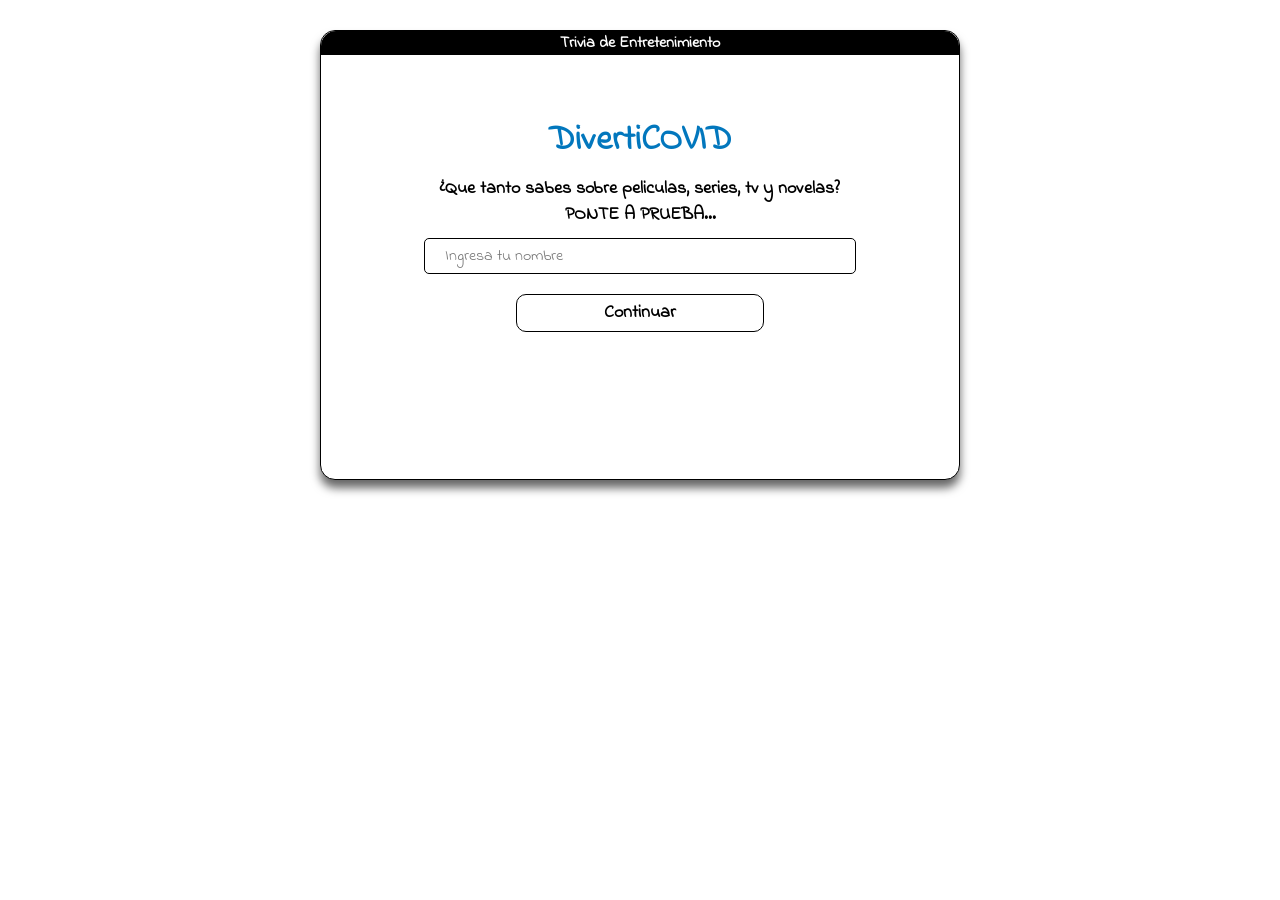
==== index.html @ fdf9401e "Initial Commit" ====
<!DOCTYPE html>
<html>

<head>
    <meta charset="utf-8">
    <meta name="viewport" content="width=device-width">
    <title>Trivia</title>
    <link href="css/style.css" rel="stylesheet" type="text/css" />
</head>

<body>
    <div class="presentacion">
        <div class="marca">
            <h2 class="titulo__marca">Trivia de Entretenimiento</h2>
        </div>
        <div class="container">
            <h1 class="titulo">DivertiCOVID</h1>
            <p class="pregunta">¿Que tanto sabes sobre peliculas, series, tv y novelas? <br>
                PONTE A PRUEBA...
            </p>

            <input type="text" id="nombre" placeholder="Ingresa tu nombre" class="input">
            <a href="categorias.html" id="button" class="boton">Continuar</a>
        </div>
    </div>
    <script src="js/inicio.js"></script>
</body>

</html>
---- css/style.css ----
@import url('https://fonts.googleapis.com/css2?family=Indie+Flower&display=swap');

* {
  box-sizing: border-box;
  margin: 0;
  padding: 0
}

a {
  color: inherit;
  text-decoration: none;
}

body {
  background-image: url(img/background.jpg);
  font-family: 'Indie Flower', cursive;
  font-size: 18px;
  text-align: center;
}

.marca {
  border-radius: 15px 15px 0 0;
  background-color: black;
  color: white;
}

.titulo__marca {
   font-size: 16px;
}

.titulo {
  color: #0277bd;
  font-size: 35px;
  margin: 10px 0;
}

.presentacion {
  border-radius: 15px;
  border: 1px solid black;
  box-shadow:  0 8px 10px rgba(0, 0, 0, 0.6);
  background-color: white;
  margin: 30px auto;
  height: 450px;
  width: 50%
}

.container {
  padding: 50px 10px 0;
}

.input {
  border-radius: 5px;
  border: 1px solid black;
  padding: 5px 20px;
  margin: 10px 0;
  width: 70%;
}

input {
  font-family: 'Indie Flower', cursive;
  font-size: 16px
}

.botones {
  display: flex;
  flex-wrap: wrap;
  margin-top: 20px;
}

.boton {
  border-radius: 10px;
  border: 1px solid black;
  font-weight: 800;
  display: block;
  padding: 5px 10px;
  margin: 10px auto;
  width: 40%
}

.botonVolver {
  background-color: #0277bd;
  color: white;
  border: 1px solid white;
  border-radius: 10px;
  font-weight: 800;
  display: block;
  padding: 5px 10px;
  margin: 10px auto;
  width: 40%
}

.boton:hover,
.botonTrivias:hover
.botonSiguiente:hover {
  background-color: #0277bd;
  color: white;
  border: 1px solid white
}

.botonTrivias {
  font-family: 'Indie Flower', cursive;
  border-radius: 10px;
  border: 1px solid black;
  padding: 5px;
  margin: 10px auto;
  width: 80%
}

.pregunta {
  display:block;
  font-weight: 600;
}

.botonSiguiente {
  border-radius: 10px;
  border: 1px solid black;
  font-family: 'Indie Flower', cursive;
  font-size: 18px;
  padding: 5px 10px;
  width: 30%;
  margin-left: 60%;
  font-weight: bold;
}

.cronometro {
  border-radius: 10px;
  border: 1px solid #0277bd;
  min-height: 30px;
  margin: 0 auto;
  width: 100px;
}

.puntos {
  font-size:16px;
  margin: 10px 0;
}

.imgDecoracion {
  width:180px;
}

.puntajeTitulo {
  color:  #0277bd;
  font-size: 25px
}

.puntaje {
  color: #ff6f00;
  font-size: 40px;
}
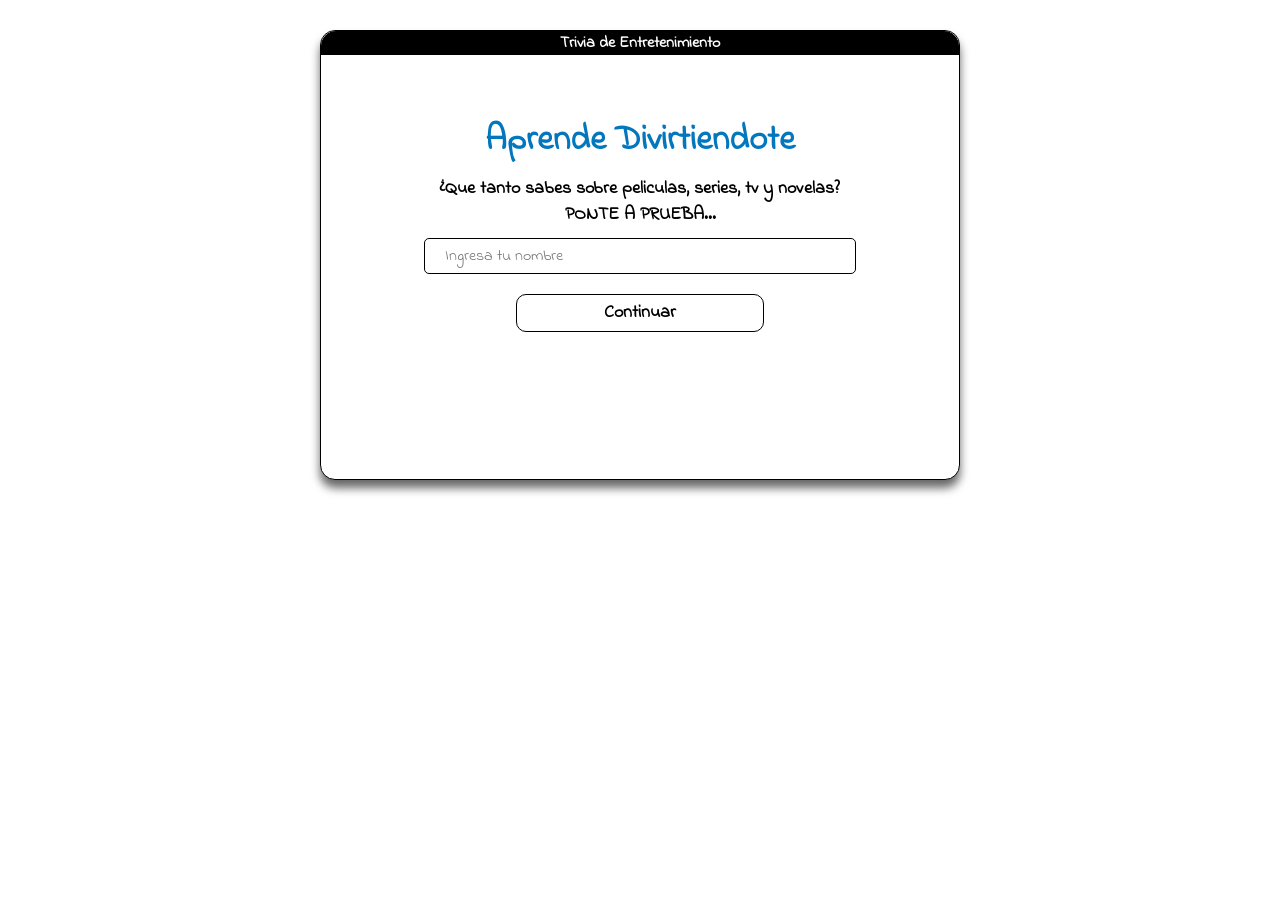
==== commit 7b660a44: "Segundo Commit" ====
--- a/index.html
+++ b/index.html
@@ -14,7 +14,7 @@
             <h2 class="titulo__marca">Trivia de Entretenimiento</h2>
         </div>
         <div class="container">
-            <h1 class="titulo">DivertiCOVID</h1>
+            <h1 class="titulo">Aprende Divirtiendote</h1>
             <p class="pregunta">¿Que tanto sabes sobre peliculas, series, tv y novelas? <br>
                 PONTE A PRUEBA...
             </p>
